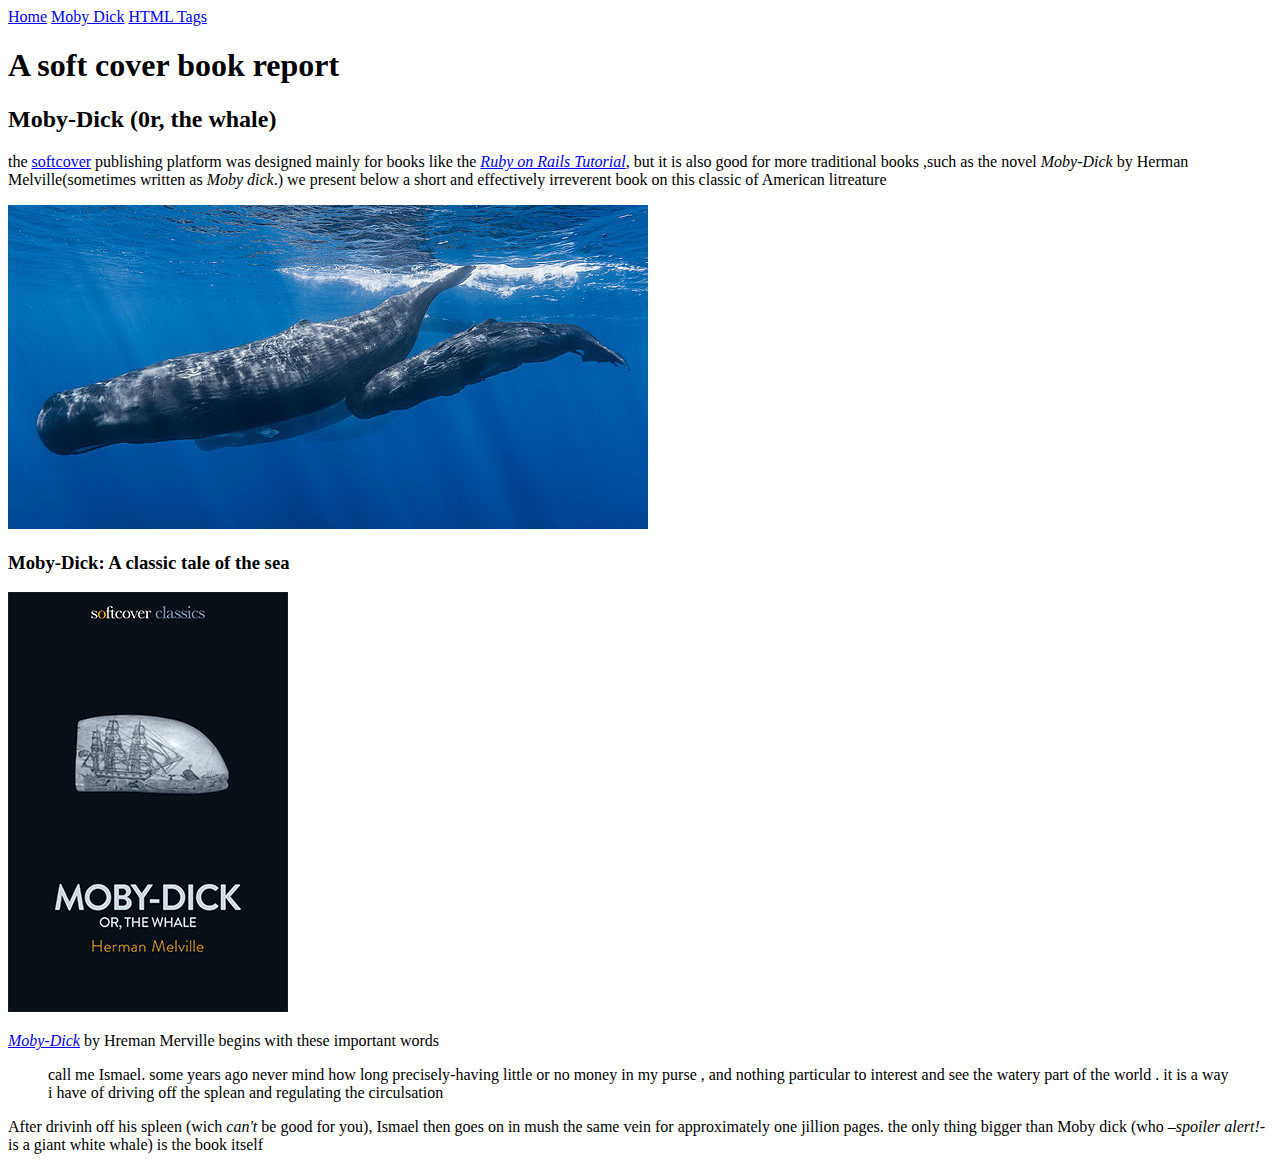
==== moby_dick.html @ 5e6b098f "ad a mob_dick page and nav" ====
<!DOCTYPE html>
<html lang="en" dir="ltr">
  <head>
    <title> Moby Dick</title>
    <meta charset="utf-8">
  </head>
  <body>
    <!-- much here to be styled , will do so in last section -->

  <div>
<a href="index.html"> Home</a>
<a href="moby_dick.html"> Moby Dick</a>
<a href="tags.html"> HTML Tags</a>
        </div>
<header>
  <h1>A soft cover book report</h1>
  <h2>Moby-Dick (0r, the whale)</h2>
</header>
<div>
  <p>
    the <a href="http://www.softcover.io">softcover</a> publishing platform was designed mainly for books like the <a href="http://railstutorial.org/book"> <em>Ruby on Rails Tutorial</em></a>, but it is also good for more traditional books ,such as the novel <em>Moby-Dick</em> by Herman Melville(sometimes written as <em>Moby dick</em>.) we present below a short and effectively irreverent book on this classic of American litreature
  </p>

</div>
<a href="https://commons.wikimedia.org/wiki/File:Sperm_whale_pod.jpg">
<img src="images/sperm_whales.jpg" alt="">
</a>
<div>
  <h3>Moby-Dick: A classic tale of the sea</h3>
  <a href="https://www.softcover.io/read/6070fb03/moby-dick" target="blank">
<img src="images/moby_dick.png" alt="Moby_Dick">
  </a>
  <p>
  <a href="https://www.softcover.io/read/6070fb03/moby-dick" target="_blank">
    <em>Moby-Dick</em></a>
    by Hreman Merville begins with these important words
  </p>
  <blockquote >
    <span> call me Ismael.</span> some years ago never mind how long precisely-having little or no money in my purse , and nothing particular to interest and see the watery part of the world . it is  a way i have of driving off the splean and regulating the circulsation
  </blockquote>
  <p>
After drivinh off his spleen (wich <em>can't</em> be good for you), Ismael then goes on in mush the same vein for approximately one jillion pages. the only thing bigger than Moby dick (who &ndash;<em>spoiler alert!</em>- is a giant white whale) is the book itself
  </p>
</div>
  </body>
</html>
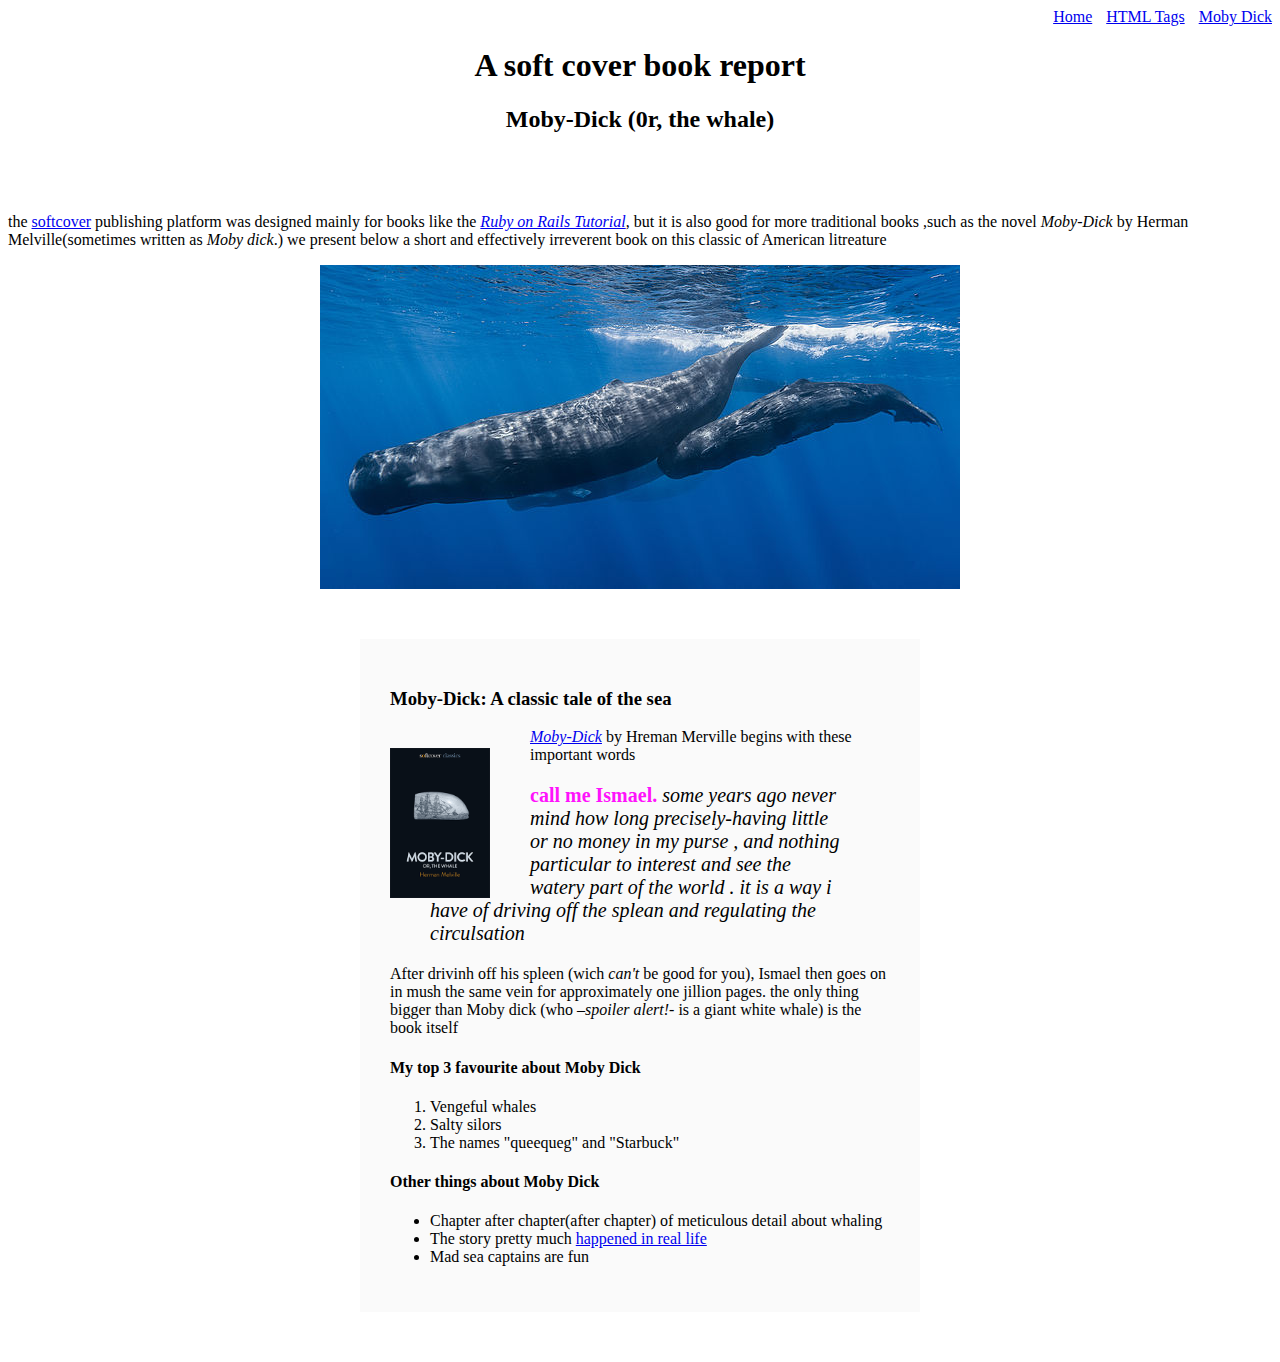
==== commit 42e1bf06: "adding basic css properties" ====
--- a/moby_dick.html
+++ b/moby_dick.html
@@ -3,17 +3,18 @@
   <head>
     <title> Moby Dick</title>
     <meta charset="utf-8">
+      <link rel="stylesheet" href="css/main.css">
   </head>
   <body>
     <!-- much here to be styled , will do so in last section -->
 
-  <div>
-<a href="index.html"> Home</a>
-<a href="moby_dick.html"> Moby Dick</a>
-<a href="tags.html"> HTML Tags</a>
-        </div>
-<header>
-  <h1>A soft cover book report</h1>
+    <div class="nav-menu">
+  <a href="index.html"> Home</a>
+  <a href="tags.html"  class="nav-spacing" > HTML Tags</a>
+  <a href="moby_dick.html"   class="nav-spacing"> Moby Dick</a>
+  </div>
+<header style="text-align: center; margin:0 0 80px";>
+  <h1 >A soft cover book report</h1>
   <h2>Moby-Dick (0r, the whale)</h2>
 </header>
 <div>
@@ -23,24 +24,38 @@
 
 </div>
 <a href="https://commons.wikimedia.org/wiki/File:Sperm_whale_pod.jpg">
-<img src="images/sperm_whales.jpg" alt="">
+<img src="images/sperm_whales.jpg" style = "display: block; margin: 0 auto;">
 </a>
-<div>
+<div style ="width:500px ;margin: 50px auto; padding:30px; background-color: #fafafa;">
   <h3>Moby-Dick: A classic tale of the sea</h3>
   <a href="https://www.softcover.io/read/6070fb03/moby-dick" target="blank">
-<img src="images/moby_dick.png" alt="Moby_Dick">
+<img src="images/moby_dick.png" alt="Moby_Dick" height="150px" style ="float : left; margin :20px 40px 0px 0px ">
   </a>
   <p>
   <a href="https://www.softcover.io/read/6070fb03/moby-dick" target="_blank">
     <em>Moby-Dick</em></a>
     by Hreman Merville begins with these important words
   </p>
-  <blockquote >
-    <span> call me Ismael.</span> some years ago never mind how long precisely-having little or no money in my purse , and nothing particular to interest and see the watery part of the world . it is  a way i have of driving off the splean and regulating the circulsation
+  <blockquote style = "font-style: italic; font-size :20px">
+    <span style = "font-style : normal; font-size= 24px ; font-weight:bold;color :#ff12fc;"> call me Ismael.</span> some years ago never mind how long precisely-having little or no money in my purse , and nothing particular to interest and see the watery part of the world . it is  a way i have of driving off the splean and regulating the circulsation
   </blockquote>
   <p>
 After drivinh off his spleen (wich <em>can't</em> be good for you), Ismael then goes on in mush the same vein for approximately one jillion pages. the only thing bigger than Moby dick (who &ndash;<em>spoiler alert!</em>- is a giant white whale) is the book itself
   </p>
+<h4>My top 3 favourite about Moby Dick </h4>
+  <ol>
+    <li>Vengeful whales</li>
+    <li>Salty silors</li>
+    <li>The names "queequeg" and "Starbuck"</li>
+  </ol>
+
+  <h4>Other things about Moby Dick</h4>
+  <ul>
+    <li>Chapter after chapter(after chapter) of meticulous detail about whaling</li>
+    <li>The story pretty much
+    <a href="https://en.wikipedia.org/wiki/Essex_(whaleship)" target="_blank"> happened in real life</a></li>
+    <li>Mad sea captains are fun </li>
+  </ul>
 </div>
   </body>
 </html>
--- a/css/main.css
+++ b/css/main.css
@@ -0,0 +1,7 @@
+.nav-spacing{
+  margin-left: 10px
+}
+.nav-menu{
+  text-align:right;
+
+}
